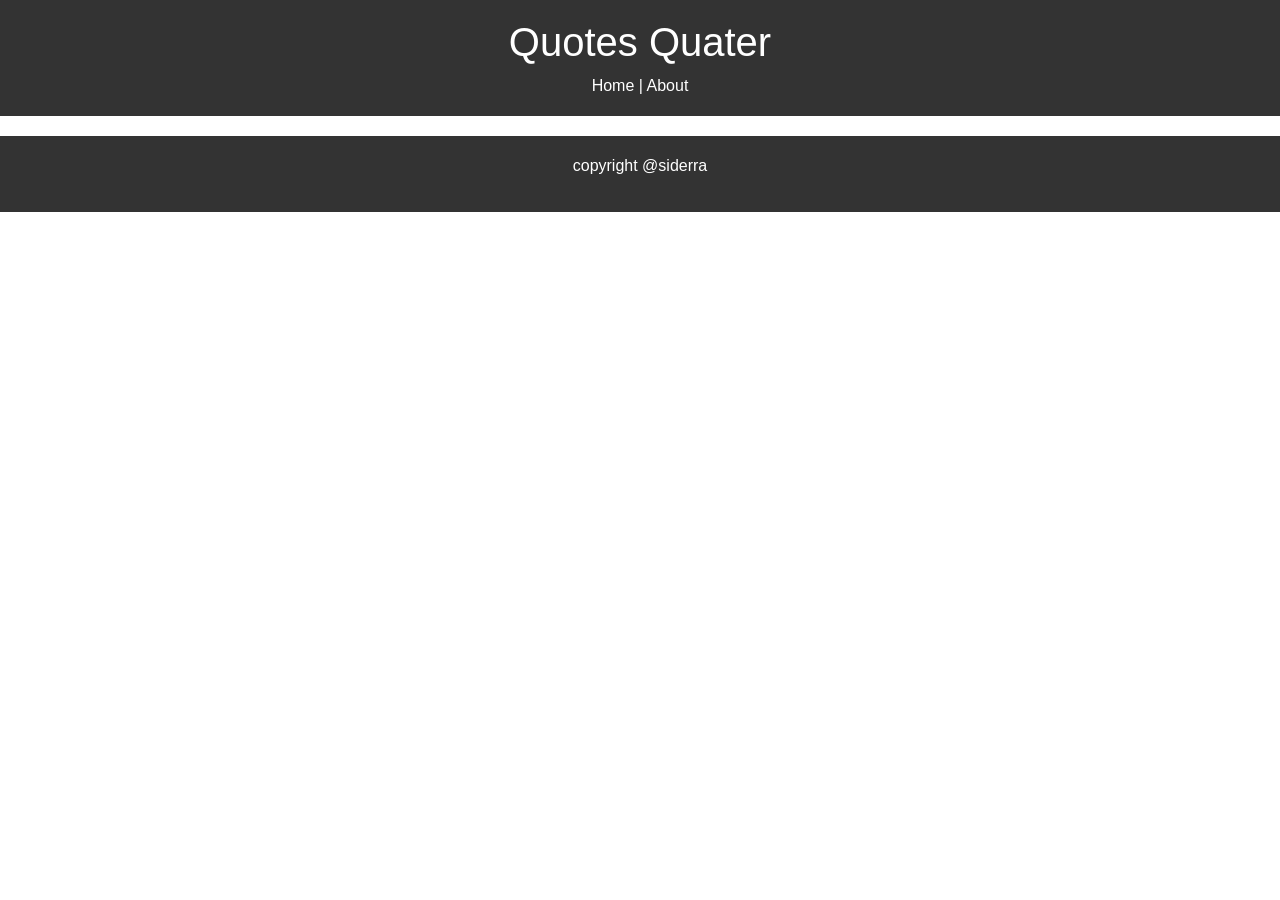
==== index.html @ 4d6483f5 "Auto-generated commit" ====
<!doctype html>
<html lang="en">
<head>
  <meta charset="utf-8">
  <title>Quotes</title>
  <base href="https://vsidera.github.io/Quotes/">  <meta name="viewport" content="width=device-width, initial-scale=1">
  <link rel="icon" type="image/x-icon" href="favicon.ico">
<link rel="stylesheet" href="styles.3b3f3298e8ad8f853f64.css"></head>
<body>
  <app-root></app-root>
<script src="runtime.e227d1a0e31cbccbf8ec.js" defer></script><script src="polyfills.a4021de53358bb0fec14.js" defer></script><script src="main.52349209d0de663ecba4.js" defer></script></body>
</html>
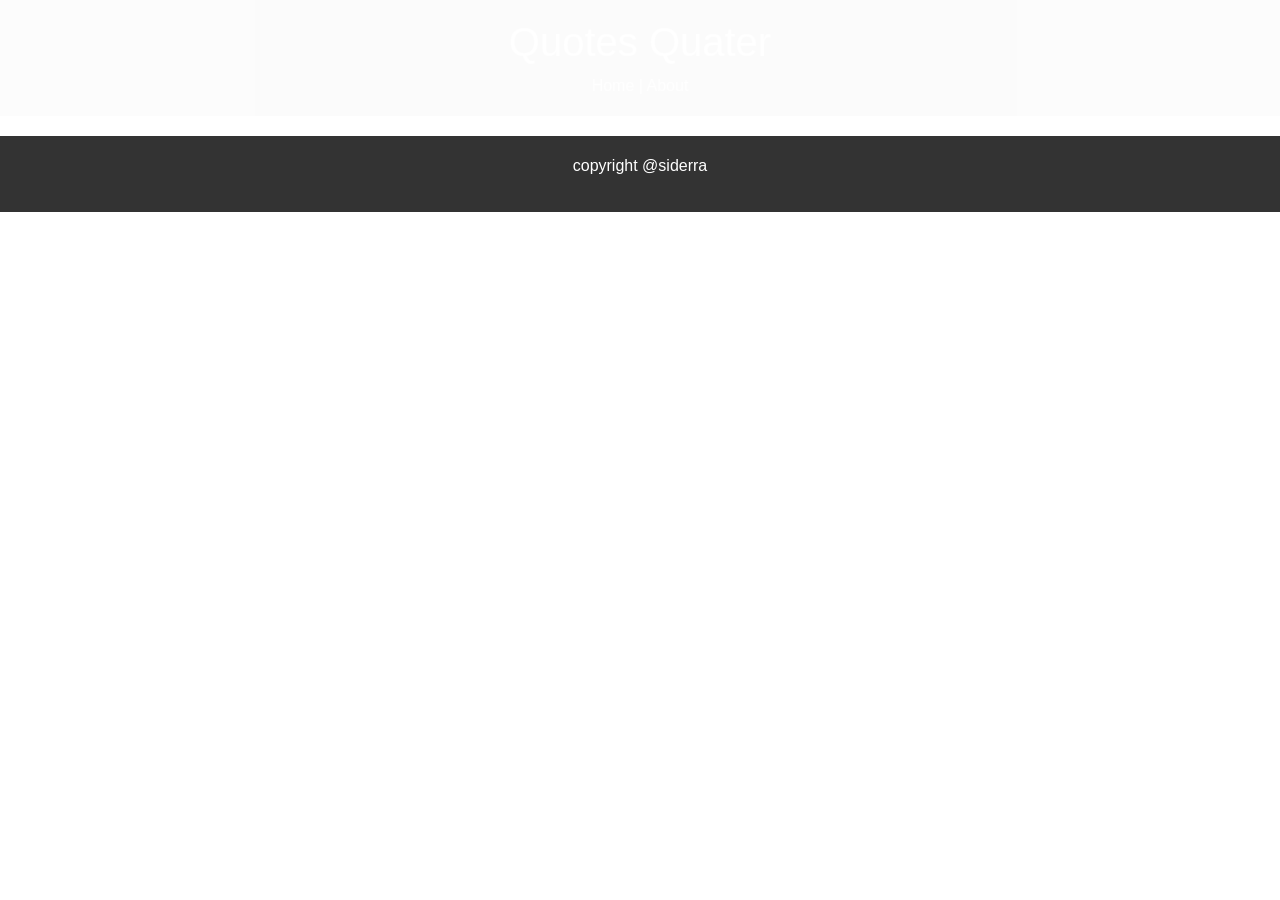
==== commit 29e35cc1: "Auto-generated commit" ====
--- a/index.html
+++ b/index.html
@@ -8,5 +8,5 @@
 <link rel="stylesheet" href="styles.3b3f3298e8ad8f853f64.css"></head>
 <body>
   <app-root></app-root>
-<script src="runtime.e227d1a0e31cbccbf8ec.js" defer></script><script src="polyfills.a4021de53358bb0fec14.js" defer></script><script src="main.52349209d0de663ecba4.js" defer></script></body>
+<script src="runtime.e227d1a0e31cbccbf8ec.js" defer></script><script src="polyfills.a4021de53358bb0fec14.js" defer></script><script src="main.3023b662b5b58cab9211.js" defer></script></body>
 </html>
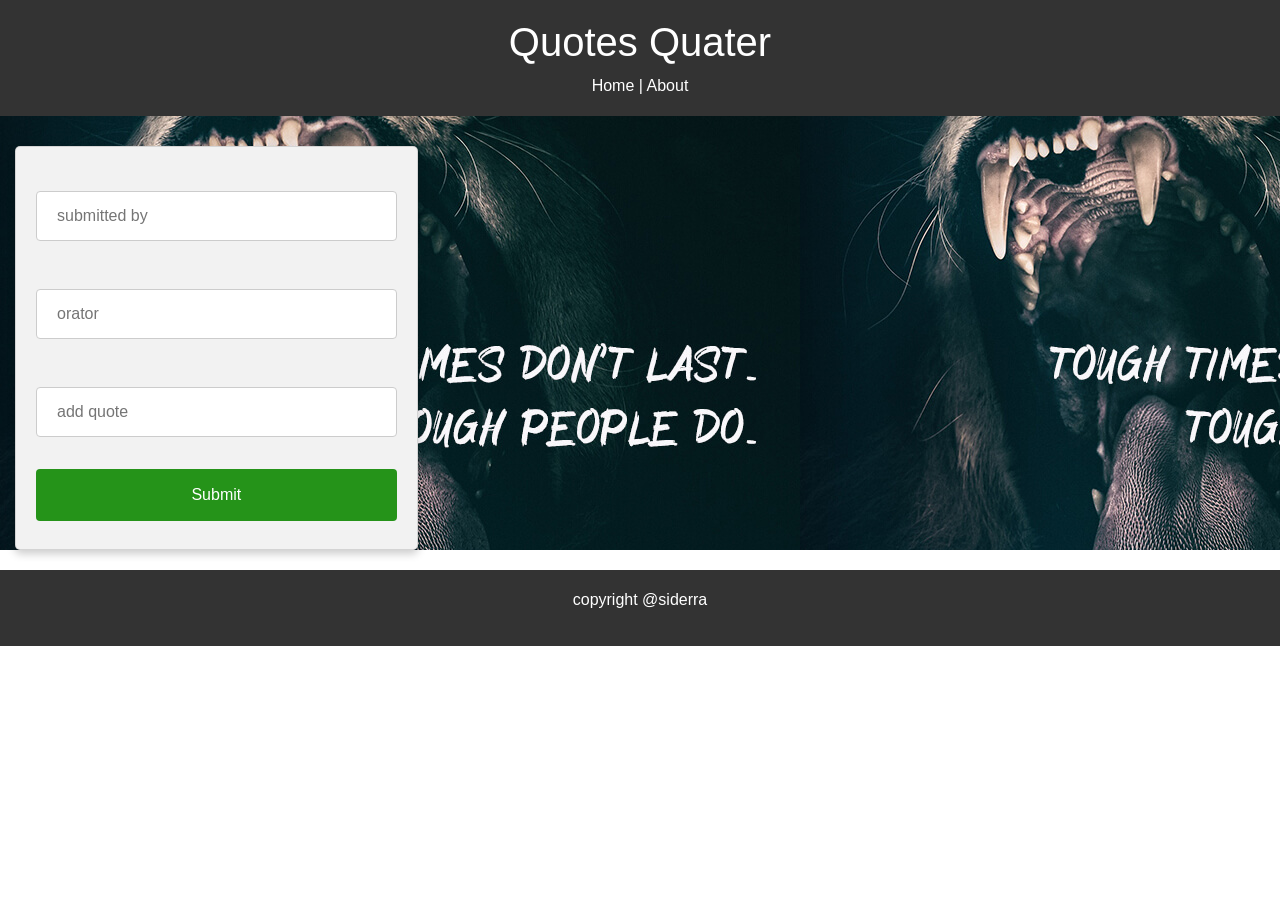
==== commit 1b60e0e6: "Auto-generated commit" ====
--- a/index.html
+++ b/index.html
@@ -3,10 +3,11 @@
 <head>
   <meta charset="utf-8">
   <title>Quotes</title>
-  <base href="https://vsidera.github.io/Quotes/">  <meta name="viewport" content="width=device-width, initial-scale=1">
+  <base href="/">
+  <meta name="viewport" content="width=device-width, initial-scale=1">
   <link rel="icon" type="image/x-icon" href="favicon.ico">
-<link rel="stylesheet" href="styles.3b3f3298e8ad8f853f64.css"></head>
+</head>
 <body>
   <app-root></app-root>
-<script src="runtime.e227d1a0e31cbccbf8ec.js" defer></script><script src="polyfills.a4021de53358bb0fec14.js" defer></script><script src="main.3023b662b5b58cab9211.js" defer></script></body>
+<script src="runtime.js" defer></script><script src="polyfills.js" defer></script><script src="styles.js" defer></script><script src="vendor.js" defer></script><script src="main.js" defer></script></body>
 </html>
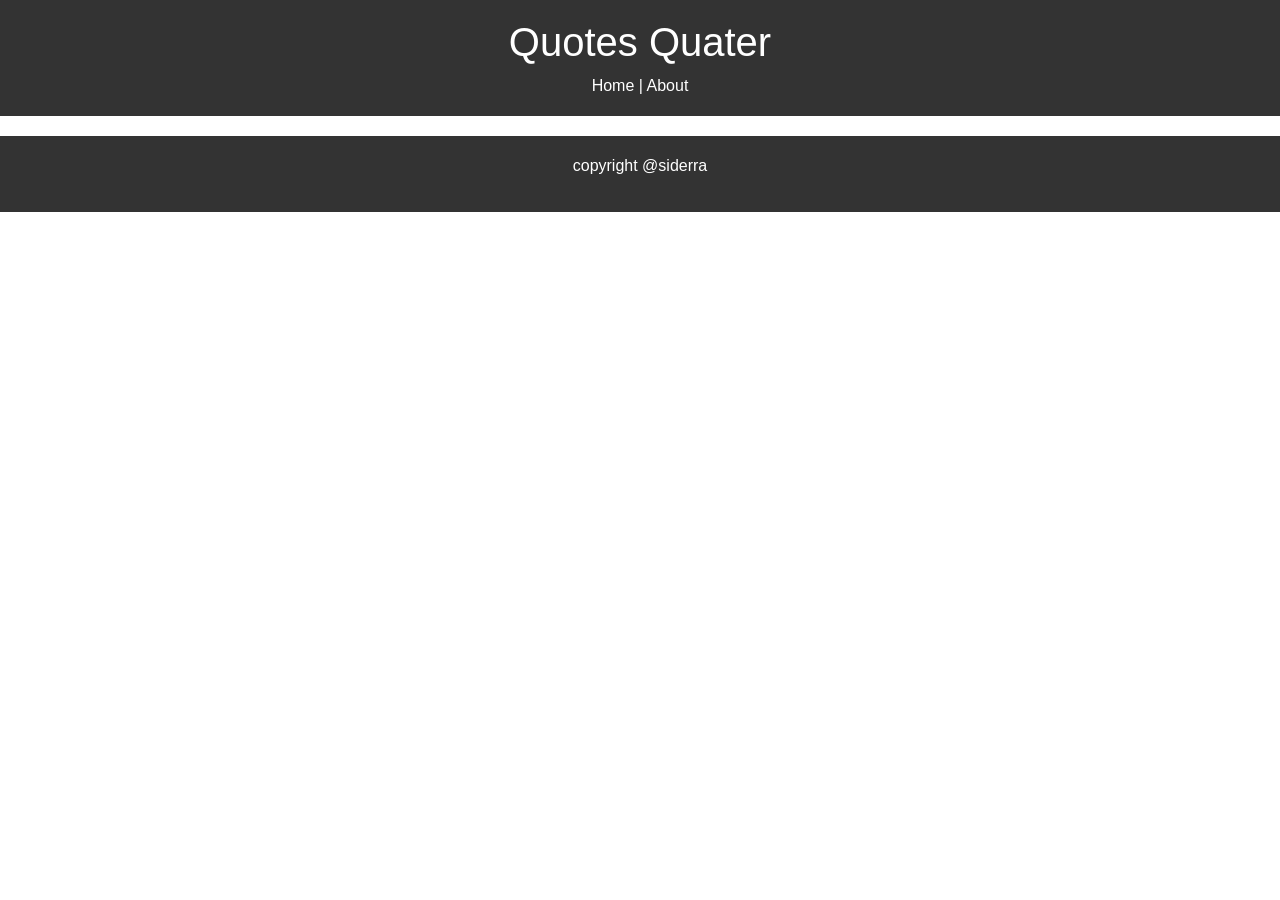
==== commit 1eb39d10: "Auto-generated commit" ====
--- a/index.html
+++ b/index.html
@@ -3,11 +3,10 @@
 <head>
   <meta charset="utf-8">
   <title>Quotes</title>
-  <base href="/">
-  <meta name="viewport" content="width=device-width, initial-scale=1">
+  <base href="https://vsidera.github.io/Quotes/">  <meta name="viewport" content="width=device-width, initial-scale=1">
   <link rel="icon" type="image/x-icon" href="favicon.ico">
-</head>
+<link rel="stylesheet" href="styles.3b3f3298e8ad8f853f64.css"></head>
 <body>
   <app-root></app-root>
-<script src="runtime.js" defer></script><script src="polyfills.js" defer></script><script src="styles.js" defer></script><script src="vendor.js" defer></script><script src="main.js" defer></script></body>
+<script src="runtime.e227d1a0e31cbccbf8ec.js" defer></script><script src="polyfills.a4021de53358bb0fec14.js" defer></script><script src="main.81137d73cd652dad2fa5.js" defer></script></body>
 </html>
